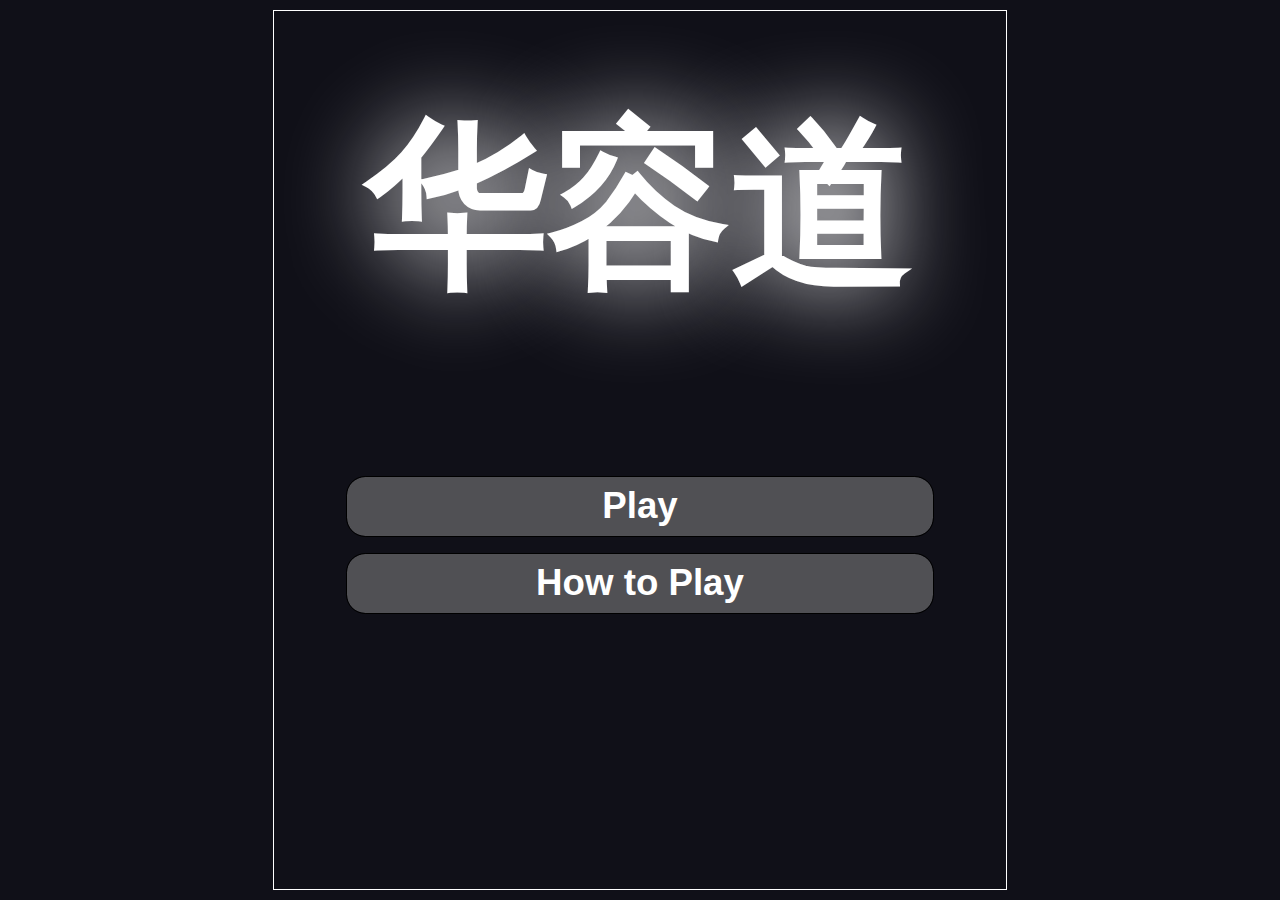
==== index.html @ 2ed87a17 "." ====
<!DOCTYPE html>
<!-- saved from url=(0065)https://hua-rong-dao-klotskiwithout-canvas.thenerdymango.repl.co/ -->
<html><head><meta http-equiv="Content-Type" content="text/html; charset=UTF-8">
        
        <meta name="viewport" content="width=device-width">
        <title>华容道（Klotski）</title>
        <link href="style.css" rel="stylesheet" type="text/css">
		<script src="Canvas.js"></script>
		<script src="Games.js"></script>
		<script src="solver.js"></script>
		<script src="wasm-solver.js"></script>
        <script src="grid.js"></script>
		<script src="levels.js"></script>
    </head>
    <body>
    	<div id="container">
			<div class="scene" id="menu" data-hidden="true">
				<p id="menu-title">
					华容道
				</p>
				<div id="menu-items">
					<button class="menu-button" id="play">
						Play
					</button>
					<button class="menu-button" id="instructions">
						How to Play
					</button>
				</div>
			</div>
			<div class="scene" id="how-to-play" data-hidden="true">
				<p id="how-to-play-text">
					华容道 (Huarong Path) is a sliding puzzle invented in the early 20th century.
					The goal of the game is to move the largest piece (labeled 曹) to the bottom.
				</p>
				<button class="menu-button" id="how-to-play-return">
					Ok, Got It!
				</button>
			</div>
			<div class="scene" id="level-selection" data-hidden="true" data-blur="true">
				<div id="level-select-top" class="top">
					<p id="level-select-title">
						华容道
					</p>
					<button class="game-button" id="select-exit">X</button>
				</div>
				<div id="levels"></div>
			</div>
			<div class="scene overlay" id="level-description" data-hidden="true">
				<p id="level-description-title">Level ???</p>
				<div>
					<div class="game-view" id="level-preview">
						<div class="l-piece" style="--x:1;--y:0"></div>
						<div class="v-piece" style="--x:0;--y:0"></div>
						<div class="v-piece" style="--x:3;--y:0"></div>
						<div class="v-piece" style="--x:0;--y:2"></div>
						<div class="v-piece" style="--x:3;--y:2"></div>
						<div class="h-piece" style="--x:1;--y:2"></div>
						<div class="s-piece" style="--x:0;--y:4"></div>
						<div class="s-piece" style="--x:1;--y:3"></div>
						<div class="s-piece" style="--x:2;--y:3"></div>
						<div class="s-piece" style="--x:3;--y:4"></div>
					</div>
					<div id="level-description-text">Description
						Lorem ipsum dolor sit
						amet
					</div>
				</div>
				<button id="ls-back">Back</button>
				<button id="ls-next">Play</button>
			</div>
			<div class="scene" id="game" data-hidden="true" data-blur="false">
				<div id="game-top" class="top">
					<p id="game-level-title">Lorem</p>
					<div id="game-buttons">
						<button class="game-button" id="game-goto-menu">☰</button>
						<span id="game-options">
							<button class="game-button" id="game-exit">X</button>
							<button class="game-button" id="game-restart">↺</button>
						</span>
						<button class="game-button" id="game-hint">?</button>
					</div>
                    <span id="info"></span>
				</div>
				<div class="game-view" id="game-canvas"></div>
			</div>
			<div class="scene overlay" id="game-win" data-hidden="true">
				<p id="solved-text"> Solved! </p>
				<p id="win-moves"></p>
				<p id="win-hints"></p>
				<p id="win-continue"> Click anywhere to continue </p>
			</div>
		</div>
        <script src="puzzles.js"></script>
        <script src="script.js"></script>
	</body>
</html>
---- style.css ----
@import url('https://fonts.googleapis.com/css2?family=Orbitron:wght@500&display=swap');

body{
	
	--padding : 20px;

	
	--d: min((100vw - 20px) * 1.2, (100vh - 20px));
	--w: calc(var(--d) * 0.8333333333);
	--h: calc(var(--d) * 1.0);

	overflow: hidden;
	
    position: absolute;
    top: 0; left: 0;
	width: 100vw;
	height: 100vh;
	margin: 0;
	padding: 0;
}

div#container{
    position:absolute;
    left: calc((100vw - var(--w)) * 0.5);
    top:  calc((100vh - var(--h)) * 0.5);
    width: var(--w);
	height: var(--h);
	overflow: hidden;
}

div#container>canvas{
	width: 100%;
	height: 100%;
	touch-action: none;
}

body{
	--background-c : #101018;
	--background-2-c : #a58d73;
	--small-piece-c : #4D9DE0;
	--horizontal-piece-c : #E15554;
	--vertical-piece-c : #FFC43D;
	--large-piece-c : #3BB273;
	--frame-c : #F2E2D2;
	
	background-color : var(--background-c);
}


button{
	--size: 1;
	--scaled-w : calc(var(--w) * var(--size));
	border:none;
	outline: 1px solid black;
	font-size : calc(var(--scaled-w) * 0.05);
	padding: calc(var(--scaled-w) * 0.015);
	line-height: 1;
	height: calc(var(--scaled-w) * .08);
	border-radius : calc(var(--scaled-w) * 0.025);
	text-align: center;
	
	background : #8888;
	transition : background 0.15s;
}

button:hover{
	background : #4448;
}

div.scene{
	position:absolute;
	top:0;left:0;
	width: var(--w);
	height : calc(var(--w) * 1.2);
	outline: 2px solid white;
	outline-offset: -1px;
}

button.game-button, button.level{
	display:inline-block;
	width: calc(var(--w) * .08);
}

button.level{
	margin: calc(var(--w) * .04);
}
	
button.menu-button{
	display:block;
	width: calc(var(--w) * .8);
	margin: calc(var(--w) * .025) calc(var(--w) * .1);
}

.scene[data-hidden="true"]{
	display:none;
}

div.scene#menu{
	text-align: center;
}

#menu-items{
	margin-top: calc(var(--w) * 0.2);
}

p#menu-title{
	font-size : calc(var(--w) * .25);
	margin : calc(var(--w) * .1);
}
	
*{
	color: white;

	font-family: Arial;
	font-weight: bold;

	user-select: none;
	touch-action:none;
}

div.top>p{
	display: inline-block;
    margin: 0;
    font-size: calc(var(--w) * .14);
    line-height: calc(var(--w) * .16);
}

div.top{
	font-size: calc(var(--w) * .1);
    padding: calc(var(--w) * .02);
}

div.top>button.game-button{
	float:right;
}

div#levels{
	counter-reset: level-num;
	overflow: auto;
	width: calc(var(--w) * .9);
	height: calc(var(--w) * .9);
	padding: calc(var(--w) * 0.05);
	scrollbar-width: none;
}

::-webkit-scrollbar{
	display:none;
	width:0px;
}

button.level{
	position:relative;
	counter-increment : level-num;
	margin: calc(var(--w) * .04);
    width: calc(var(--w) * .1);
    --size: 1.2;
}

button.level::after{
	content: counter(level-num);
	position:absolute;
	font-size: calc(var(--w) * 0.05);
	line-height: calc(var(--w) * 0.05);
	text-align: center;
	transform: translate(-50%, -50%);
	top: 50%;
	left: 50%;
}
.scene.overlay {
    left: calc(var(--w) * 0.1);
    top: calc(var(--w) * 0.225);
    width: calc(var(--w) * 0.8);
    height: calc(var(--w) * 0.75);
    background: var(--background-c);
}

#level-description-text {
    font-size: calc(var(--w) * 0.03);
    white-space: pre-line;
	
	display: inline-block;
    height: calc(var(--w) * 0.35);
    width: calc(var(--w) * 0.3);
    position: absolute;
    top: calc(var(--w) * 0.05);
    right: calc(var(--w) * 0.05);

	padding: 0 calc(var(--w) * 0.0125);
}

.game-div{
	position:absolute;
	top:0;left:0;
}

.game-view>div{
	user-select: none;
	-moz-user-select: none;
	-webkit-user-drag: none;
	-webkit-user-select: none;
	-ms-user-select: none;
	
	position:absolute;
	width: 25%;
	height: 20%;

	transition: left right;
	transition-duration: .2s;
	transition-timing-function: ease-in-out;

	outline : 2px solid white;
	outline-offset: -1px;

	-webkit-text-stroke-width: 1px;
  	-webkit-text-stroke-color: black;
	
	text-shadow: none;
}

.game-view>div[data-x="0"]{left:  0%}
.game-view>div[data-x="1"]{left: 25%}
.game-view>div[data-x="2"]{left: 50%}
.game-view>div[data-x="3"]{left: 75%}
.game-view>div[data-y="0"]{top :  0%}
.game-view>div[data-y="1"]{top : 20%}
.game-view>div[data-y="2"]{top : 40%}
.game-view>div[data-y="3"]{top : 60%}
.game-view>div[data-y="4"]{top : 80%}

.game-view>div.l-piece[data-y="6"]{top : 120%}

.game-view>div::after{
	position:absolute;
	font-size: calc(var(--w) * 0.05);
	line-height: calc(var(--w) * 0.05);
	text-align: center;
	transform: translate(-50%, -50%);
	top: 50%;
	left: 50%;
}
						   
.game-view>div.s-piece{
	background: var(--small-piece-c);
}
.game-view>div.s-piece::after{
	content: "兵";
}
.game-view>div.v-piece{
	background: var(--vertical-piece-c);
	height: 40%;
}
.game-view>div.v-piece::after,
.game-view>div.h-piece::after{
	content: "将";
}
.game-view>div.h-piece{
	background: var(--horizontal-piece-c);
	width: 50%;
}
.game-view>div.l-piece{
	width: 50%;
	height: 40%;
	background: var(--large-piece-c);
}
.game-view>div.l-piece::after{
	content: "曹";
}
	
.game-view{		
	outline-width: 2px;
}
	
div[data-blur="true"]{
	-webkit-filter: blur(2px);
	-moz-filter: blur(2px);
	-o-filter: blur(2px);
	-ms-filter: blur(2px);
	filter: blur(2px);
}

.game-view#level-preview>div {
    color: transparent;
    -webkit-text-fill-color: transparent;
    -webkit-text-stroke-width: 0;
}

p#level-description-title{
    font-size: calc(var(--w) * 0.05);
    margin: 0;
    text-align: center;
    padding: calc(var(--w) * 0.025);
    line-height: calc(var(--w) * 0.05);
}

#level-description>div{
    width: calc(var(--w) * 0.8);
    height: calc(var(--w) * 0.475);
    position: relative;
	outline: 2px solid white;
	outline-offset: -1px;
}

#level-description>button {
	position:absolute;
	bottom : calc(var(--w) * .0475);
    width: 20%;
}

button#ls-back{
	left: 15%;
}
button#ls-next{
	right: 15%;
}

.game-view#level-preview{
	width: calc(var(--w) * 0.3125);
    height: calc(var(--w) * 0.375);
    display: inline-block;
    position: relative;
    margin: calc(var(--w) * 0.05);
}

#game-canvas{
    position: relative;
    width: calc(var(--w) * 0.64);
    height: calc(var(--w) * 0.8);
    margin: calc(var(--w) * 0.1) calc(var(--w) * 0.16);
}

#game>#game-top>button{
	margin-right: calc(var(--w) * .02);
}
#game>#game-top>#game-goto-menu{
	margin-right: 0;
}

#game>#game-top>#info::before{
	content: "Moves:";
}
#game>#game-top>#info{
	font-size: calc(var(--w) * 0.04);
    position: absolute;
    right: calc(var(--w) * 0.02);
    top: calc(var(--w) * 0.12);
}

#game-level-title{
/* 	position:absolute; */
}

#game-buttons{
    display: inline-block;
    position: absolute;
    right: calc(var(--w) * 0.02);
    margin-right: calc(var(--w) * -0.02);
}

#game-buttons button {
    margin-right: calc(var(--w) * 0.02);
}
#game-buttons>*{
    float: right;
}
#game-buttons>game-options{
	width: calc(var(--w) * 0.1);
    display: inline-flex;
    float: right;
    height: calc(var(--w) * 0.1);
    overflow: hidden;
}
#game-options>button {
    margin-right: calc(var(--w) * 0.02);
    display: inline-block;
    flex-grow: 0;
    flex-shrink: 0;
}
#game-options{
    width: 0;
    display: inline-flex;
    float: right;
    height: calc(var(--w) * 0.1);
    overflow: hidden;
	transition: width;
	transition-duration: .25s;
	transition-timing-function: ease-in-out;
}
#game-options[data-extended="true"]{
    width: calc(var(--w) * 0.2);
}

#game-win>p {
    width: calc(100% - (var(--w) * 0.2));
    padding: 0 calc(var(--w) * 0.1);
    font-size: calc(var(--w) * 0.05);
    margin: calc(var(--w) * 0.05) 0;
}

#game-win>#solved-text {
    text-align: center;
    font-size: calc(var(--w) * 0.1);
}
#game-win>#win-continue {
    text-align: center;
    font-size: calc(var(--w) * 0.055);
    padding: 0;
    width: 100%;
    margin-top: calc(var(--w) * 0.15);
}
#win-moves::before{content: "Moves: "}
#win-hints::before{content: "Hints: "}

div, p {
    text-shadow: 0 0 0.5em;
}

#how-to-play-text{
	padding: calc(var(--w) * 0.1);
	font-size: calc(var(--w) * 0.04);
	text-align: justify;
}
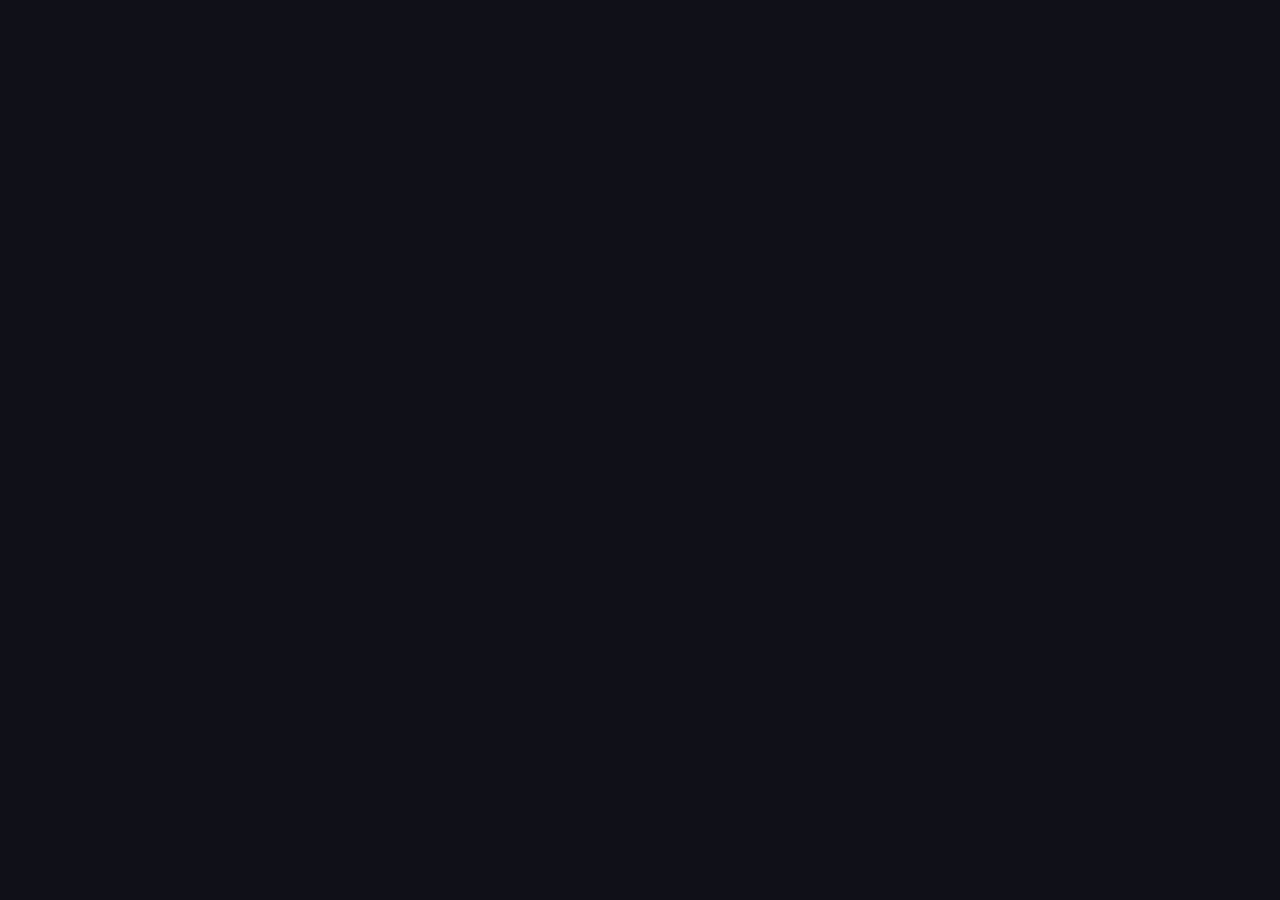
==== commit 2b5dd659: "." ====
--- a/index.html
+++ b/index.html
@@ -10,7 +10,6 @@
 		<script src="solver.js"></script>
 		<script src="wasm-solver.js"></script>
         <script src="grid.js"></script>
-		<script src="levels.js"></script>
     </head>
     <body>
     	<div id="container">
@@ -22,19 +21,10 @@
 					<button class="menu-button" id="play">
 						Play
 					</button>
-					<button class="menu-button" id="instructions">
-						How to Play
+					<button class="menu-button" id="about">
+						About
 					</button>
 				</div>
-			</div>
-			<div class="scene" id="how-to-play" data-hidden="true">
-				<p id="how-to-play-text">
-					华容道 (Huarong Path) is a sliding puzzle invented in the early 20th century.
-					The goal of the game is to move the largest piece (labeled 曹) to the bottom.
-				</p>
-				<button class="menu-button" id="how-to-play-return">
-					Ok, Got It!
-				</button>
 			</div>
 			<div class="scene" id="level-selection" data-hidden="true" data-blur="true">
 				<div id="level-select-top" class="top">
@@ -60,10 +50,7 @@
 						<div class="s-piece" style="--x:2;--y:3"></div>
 						<div class="s-piece" style="--x:3;--y:4"></div>
 					</div>
-					<div id="level-description-text">Description
-						Lorem ipsum dolor sit
-						amet
-					</div>
+					<div id="level-description-text"></div>
 				</div>
 				<button id="ls-back">Back</button>
 				<button id="ls-next">Play</button>
@@ -92,5 +79,5 @@
 		</div>
         <script src="puzzles.js"></script>
         <script src="script.js"></script>
-	</body>
-</html>+    
+</body></html>--- a/style.css
+++ b/style.css
@@ -326,6 +326,8 @@
     width: calc(var(--w) * 0.64);
     height: calc(var(--w) * 0.8);
     margin: calc(var(--w) * 0.1) calc(var(--w) * 0.16);
+	outline: calc(var(--w) * 0.06) solid var(--frame-c);
+    outline-offset: 1px;
 }
 
 #game>#game-top>button{
@@ -414,8 +416,13 @@
     text-shadow: 0 0 0.5em;
 }
 
-#how-to-play-text{
-	padding: calc(var(--w) * 0.1);
-	font-size: calc(var(--w) * 0.04);
-	text-align: justify;
+div#game-canvas:before {
+    position: absolute;
+    content: "";
+    display: block;
+    top: calc(var(--w) * 0.8);
+    left: calc(1px + (var(--w) * 0.16));
+    width: calc(50% - 2px);
+    height: 10%;
+    background: var(--background-c);
 }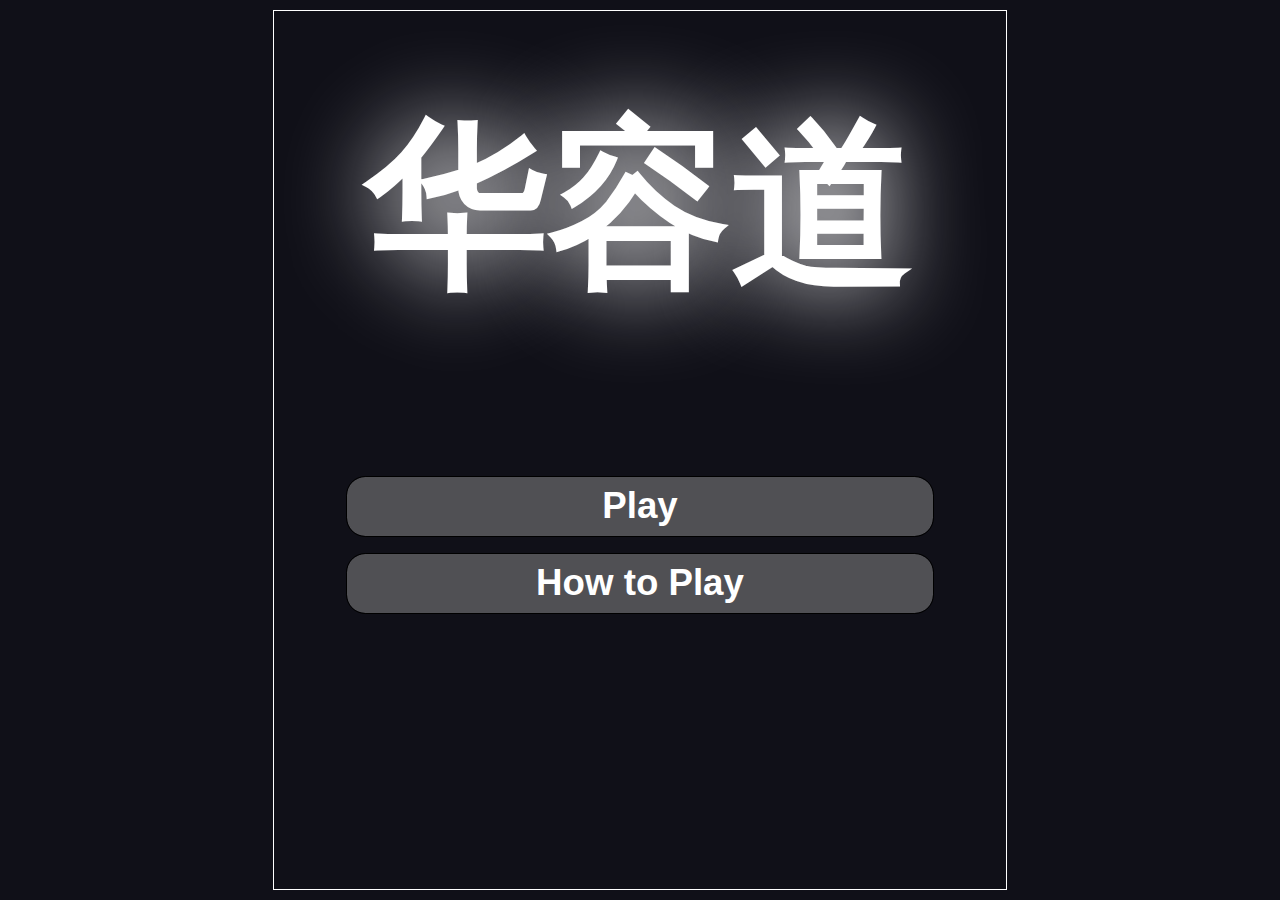
==== commit bc02d282: "Merge branch 'master' of https://github.com/Nengyi-Jonathan-Jiang/Hua-Rong-Dao-Klotski" ====
--- a/index.html
+++ b/index.html
@@ -10,6 +10,7 @@
 		<script src="solver.js"></script>
 		<script src="wasm-solver.js"></script>
         <script src="grid.js"></script>
+		<script src="levels.js"></script>
     </head>
     <body>
     	<div id="container">
@@ -21,10 +22,19 @@
 					<button class="menu-button" id="play">
 						Play
 					</button>
-					<button class="menu-button" id="about">
-						About
+					<button class="menu-button" id="instructions">
+						How to Play
 					</button>
 				</div>
+			</div>
+			<div class="scene" id="how-to-play" data-hidden="true">
+				<p id="how-to-play-text">
+					华容道 (Huarong Path) is a sliding puzzle invented in the early 20th century.
+					The goal of the game is to move the largest piece (labeled 曹) to the bottom.
+				</p>
+				<button class="menu-button" id="how-to-play-return">
+					Ok, Got It!
+				</button>
 			</div>
 			<div class="scene" id="level-selection" data-hidden="true" data-blur="true">
 				<div id="level-select-top" class="top">
@@ -79,5 +89,5 @@
 		</div>
         <script src="puzzles.js"></script>
         <script src="script.js"></script>
-    
-</body></html>+	</body>
+</html>--- a/style.css
+++ b/style.css
@@ -416,6 +416,12 @@
     text-shadow: 0 0 0.5em;
 }
 
+<<<<<<< HEAD
+#how-to-play-text{
+	padding: calc(var(--w) * 0.1);
+	font-size: calc(var(--w) * 0.04);
+	text-align: justify;
+=======
 div#game-canvas:before {
     position: absolute;
     content: "";
@@ -425,4 +431,5 @@
     width: calc(50% - 2px);
     height: 10%;
     background: var(--background-c);
+>>>>>>> 2b5dd659f9a1b16685a620c68b591aa5beb0cb92
 }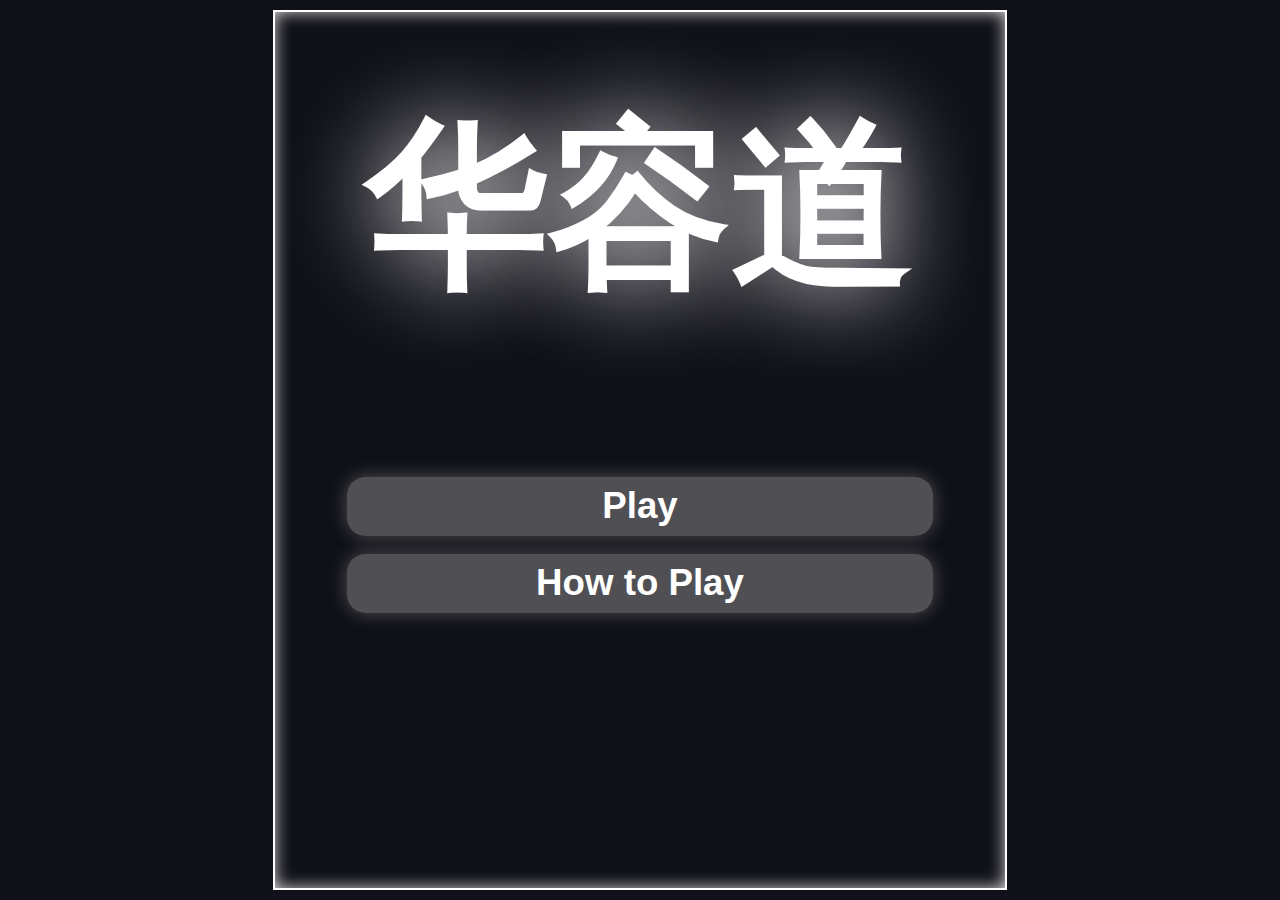
==== commit 387f1d91: "。" ====
--- a/index.html
+++ b/index.html
@@ -1,7 +1,7 @@
 <!DOCTYPE html>
-<!-- saved from url=(0065)https://hua-rong-dao-klotskiwithout-canvas.thenerdymango.repl.co/ -->
-<html><head><meta http-equiv="Content-Type" content="text/html; charset=UTF-8">
-        
+<html>
+	<head>
+		<meta http-equiv="Content-Type" content="text/html; charset=UTF-8">
         <meta name="viewport" content="width=device-width">
         <title>华容道（Klotski）</title>
         <link href="style.css" rel="stylesheet" type="text/css">
--- a/style.css
+++ b/style.css
@@ -11,8 +11,8 @@
 
 	overflow: hidden;
 	
-    position: absolute;
-    top: 0; left: 0;
+	position: absolute;
+	top: 0; left: 0;
 	width: 100vw;
 	height: 100vh;
 	margin: 0;
@@ -41,7 +41,7 @@
 	--horizontal-piece-c : #E15554;
 	--vertical-piece-c : #FFC43D;
 	--large-piece-c : #3BB273;
-	--frame-c : #F2E2D2;
+	--frame-c : #FFF;
 	
 	background-color : var(--background-c);
 }
@@ -51,7 +51,6 @@
 	--size: 1;
 	--scaled-w : calc(var(--w) * var(--size));
 	border:none;
-	outline: 1px solid black;
 	font-size : calc(var(--scaled-w) * 0.05);
 	padding: calc(var(--scaled-w) * 0.015);
 	line-height: 1;
@@ -61,6 +60,8 @@
 	
 	background : #8888;
 	transition : background 0.15s;
+	
+	box-shadow: 0 0 calc(var(--scaled-w) * 0.025) #8888;
 }
 
 button:hover{
@@ -73,8 +74,11 @@
 	width: var(--w);
 	height : calc(var(--w) * 1.2);
 	outline: 2px solid white;
-	outline-offset: -1px;
-}
+	outline-offset: -2px;
+		
+	box-shadow: inset 0 0 calc(var(--w) * 0.025) white;
+}
+
 
 button.game-button, button.level{
 	display:inline-block;
@@ -141,6 +145,7 @@
 	height: calc(var(--w) * .9);
 	padding: calc(var(--w) * 0.05);
 	scrollbar-width: none;
+	touch-action: pan-y;
 }
 
 ::-webkit-scrollbar{
@@ -297,7 +302,7 @@
     height: calc(var(--w) * 0.475);
     position: relative;
 	outline: 2px solid white;
-	outline-offset: -1px;
+	outline-offset: -2px;
 }
 
 #level-description>button {
@@ -322,12 +327,12 @@
 }
 
 #game-canvas{
-    position: relative;
-    width: calc(var(--w) * 0.64);
-    height: calc(var(--w) * 0.8);
-    margin: calc(var(--w) * 0.1) calc(var(--w) * 0.16);
+	position: relative;
+	width: calc(var(--w) * 0.64);
+	height: calc(var(--w) * 0.8);
+	margin: calc(var(--w) * 0.1) calc(var(--w) * 0.18);
 	outline: calc(var(--w) * 0.06) solid var(--frame-c);
-    outline-offset: 1px;
+	outline-offset: 1px;
 }
 
 #game>#game-top>button{
@@ -389,6 +394,10 @@
 }
 #game-options[data-extended="true"]{
     width: calc(var(--w) * 0.2);
+	padding-left: calc(var(--w) * 0.025);
+    margin-left: calc(var(--w) * -0.025);
+    padding-top: calc(var(--w) * 0.025);
+    margin-top: calc(var(--w) * -0.025);
 }
 
 #game-win>p {
@@ -416,12 +425,12 @@
     text-shadow: 0 0 0.5em;
 }
 
-<<<<<<< HEAD
 #how-to-play-text{
 	padding: calc(var(--w) * 0.1);
 	font-size: calc(var(--w) * 0.04);
 	text-align: justify;
-=======
+}
+
 div#game-canvas:before {
     position: absolute;
     content: "";
@@ -431,5 +440,4 @@
     width: calc(50% - 2px);
     height: 10%;
     background: var(--background-c);
->>>>>>> 2b5dd659f9a1b16685a620c68b591aa5beb0cb92
-}+}
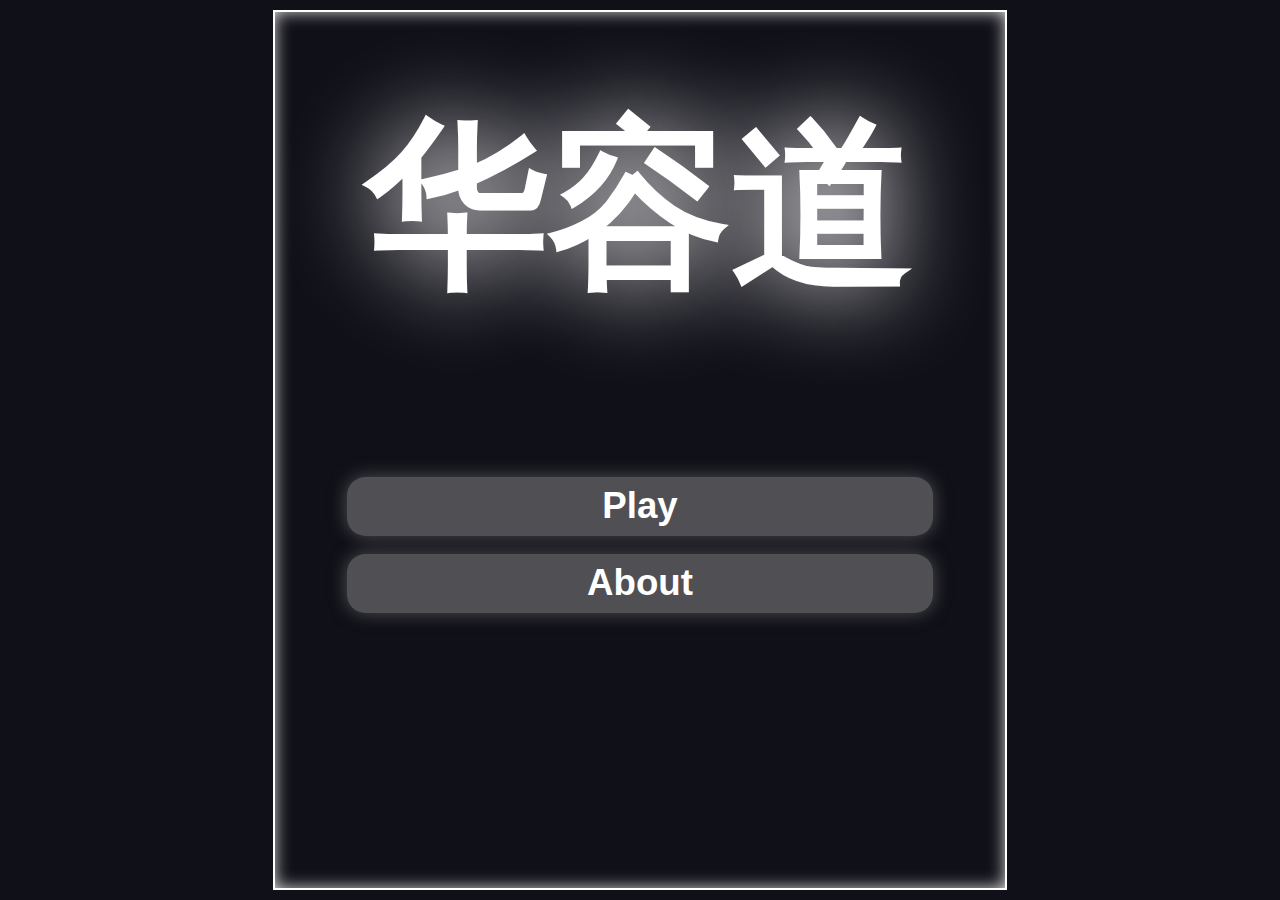
==== commit 4534b14a: "Update index.html" ====
--- a/index.html
+++ b/index.html
@@ -23,7 +23,7 @@
 						Play
 					</button>
 					<button class="menu-button" id="instructions">
-						How to Play
+						About
 					</button>
 				</div>
 			</div>
@@ -31,6 +31,8 @@
 				<p id="how-to-play-text">
 					华容道 (Huarong Path) is a sliding puzzle invented in the early 20th century.
 					The goal of the game is to move the largest piece (labeled 曹) to the bottom.
+					<br>
+					Coded by NJonathanJiang
 				</p>
 				<button class="menu-button" id="how-to-play-return">
 					Ok, Got It!
@@ -90,4 +92,4 @@
         <script src="puzzles.js"></script>
         <script src="script.js"></script>
 	</body>
-</html>+</html>
--- a/style.css
+++ b/style.css
@@ -75,7 +75,6 @@
 	height : calc(var(--w) * 1.2);
 	outline: 2px solid white;
 	outline-offset: -2px;
-		
 	box-shadow: inset 0 0 calc(var(--w) * 0.025) white;
 }
 
@@ -86,7 +85,11 @@
 }
 
 button.level{
-	margin: calc(var(--w) * .04);
+	position: relative;
+    counter-increment: level-num;
+    margin: calc(var(--w) * .0375);
+    width: calc(var(--w) * .15);
+    --size: 1.8;
 }
 	
 button.menu-button{
@@ -153,14 +156,6 @@
 	width:0px;
 }
 
-button.level{
-	position:relative;
-	counter-increment : level-num;
-	margin: calc(var(--w) * .04);
-    width: calc(var(--w) * .1);
-    --size: 1.2;
-}
-
 button.level::after{
 	content: counter(level-num);
 	position:absolute;
@@ -193,9 +188,12 @@
 	padding: 0 calc(var(--w) * 0.0125);
 }
 
-.game-div{
+.game-view{
 	position:absolute;
 	top:0;left:0;
+	--s : 0;
+	width: calc(var(--s) * 4);
+	height: calc(var(--s) * 5);
 }
 
 .game-view>div{
@@ -206,8 +204,8 @@
 	-ms-user-select: none;
 	
 	position:absolute;
-	width: 25%;
-	height: 20%;
+	width: calc(var(--width) * var(--s));
+	height: calc(var(--height) * var(--s));
 
 	transition: left right;
 	transition-duration: .2s;
@@ -220,9 +218,18 @@
   	-webkit-text-stroke-color: black;
 	
 	text-shadow: none;
-}
-
-.game-view>div[data-x="0"]{left:  0%}
+
+	--x : 0;
+	--y : 0;
+	--width: 1;
+	--height: 1;
+
+	/* left: calc(var(--x) * 25%); */
+	/* top:  calc(var(--y) * 20%); */
+	transform: translate(calc(var(--x) * var(--s)), calc(var(--y) * var(--s)));
+}
+
+/* .game-view>div[data-x="0"]{left:  0%}
 .game-view>div[data-x="1"]{left: 25%}
 .game-view>div[data-x="2"]{left: 50%}
 .game-view>div[data-x="3"]{left: 75%}
@@ -230,7 +237,16 @@
 .game-view>div[data-y="1"]{top : 20%}
 .game-view>div[data-y="2"]{top : 40%}
 .game-view>div[data-y="3"]{top : 60%}
-.game-view>div[data-y="4"]{top : 80%}
+.game-view>div[data-y="4"]{top : 80%} */
+.game-view>div[data-x="0"]{--x : 0}
+.game-view>div[data-x="1"]{--x : 1}
+.game-view>div[data-x="2"]{--x : 2}
+.game-view>div[data-x="3"]{--x : 3}
+.game-view>div[data-y="0"]{--y : 0}
+.game-view>div[data-y="1"]{--y : 1}
+.game-view>div[data-y="2"]{--y : 2}
+.game-view>div[data-y="3"]{--y : 3}
+.game-view>div[data-y="4"]{--y : 4}
 
 .game-view>div.l-piece[data-y="6"]{top : 120%}
 
@@ -252,7 +268,7 @@
 }
 .game-view>div.v-piece{
 	background: var(--vertical-piece-c);
-	height: 40%;
+	--height: 2;
 }
 .game-view>div.v-piece::after,
 .game-view>div.h-piece::after{
@@ -260,19 +276,15 @@
 }
 .game-view>div.h-piece{
 	background: var(--horizontal-piece-c);
-	width: 50%;
+	--width: 2;
 }
 .game-view>div.l-piece{
-	width: 50%;
-	height: 40%;
+	--width: 2;
+	--height: 2;
 	background: var(--large-piece-c);
 }
 .game-view>div.l-piece::after{
 	content: "曹";
-}
-	
-.game-view{		
-	outline-width: 2px;
 }
 	
 div[data-blur="true"]{
@@ -319,20 +331,17 @@
 }
 
 .game-view#level-preview{
-	width: calc(var(--w) * 0.3125);
-    height: calc(var(--w) * 0.375);
     display: inline-block;
     position: relative;
     margin: calc(var(--w) * 0.05);
+	--s : calc(var(--w) * 0.078125);
 }
 
 #game-canvas{
 	position: relative;
-	width: calc(var(--w) * 0.64);
-	height: calc(var(--w) * 0.8);
 	margin: calc(var(--w) * 0.1) calc(var(--w) * 0.18);
 	outline: calc(var(--w) * 0.06) solid var(--frame-c);
-	outline-offset: 1px;
+	--s : calc(var(--w) * 0.16);
 }
 
 #game>#game-top>button{
